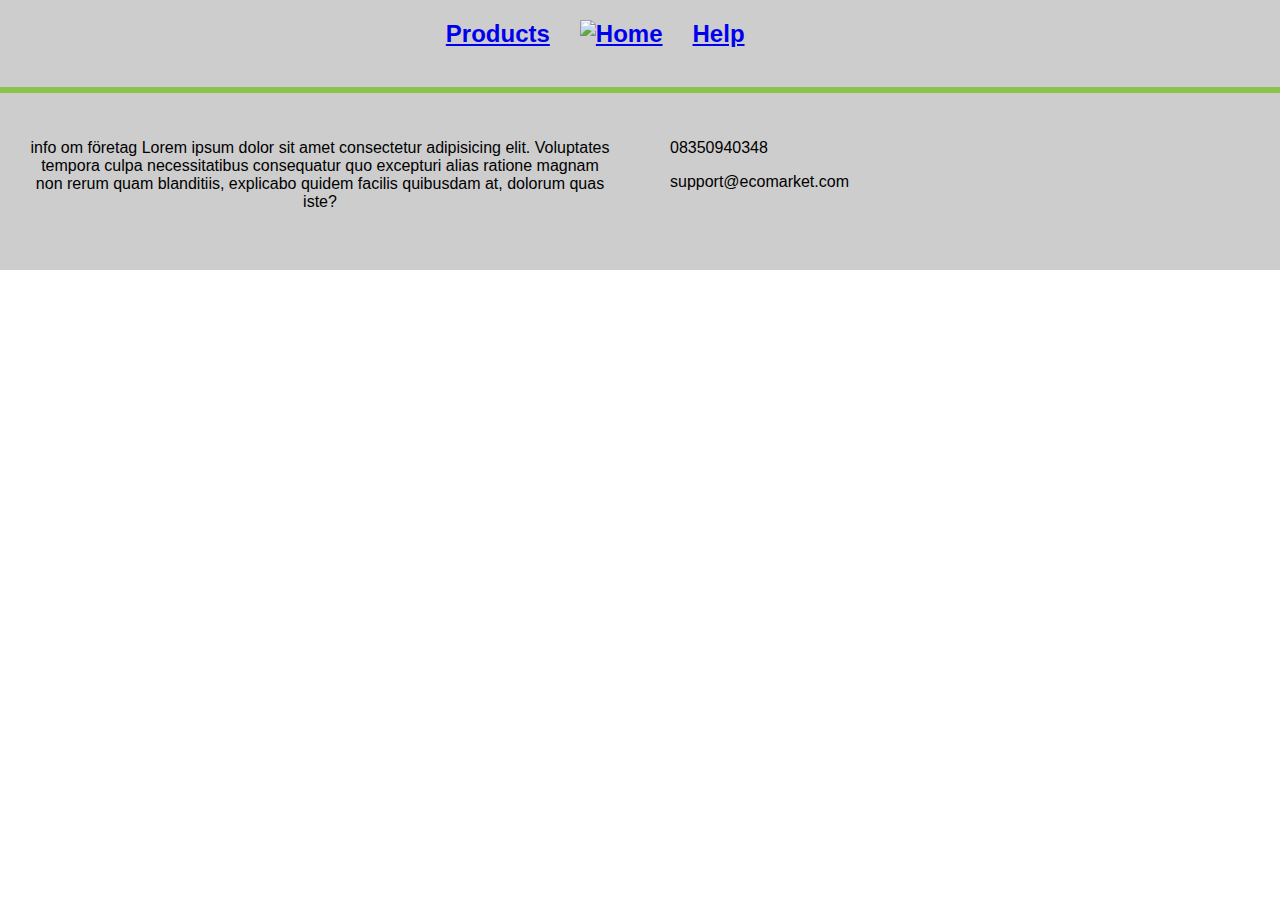
==== help.html @ 3a7f80b4 "Improved header and added divs to main" ====
<!DOCTYPE html>
<html lang="en">

<head>
    <meta charset="UTF-8">
    <meta name="viewport" content="width=device-width, initial-scale=1.0">
    <title>Help</title>
    <link rel="stylesheet" href="css/style.css">
</head>

<body>

    <div class="wrapper">
        <header>

            <nav>
                <a href="products.html">
                    <h2>Products</h2>
                </a>
                <a href="index.html">
                    <h2><img src="" alt="Home"></h2>
                </a>
                <a href="help.html">
                    <h2>Help</h2>
                </a>
            </nav>
        </header>

        <main>

        </main>

        <footer>
            <div class="info">
                <p>
                    info om företag
                    Lorem ipsum dolor sit amet consectetur adipisicing elit. Voluptates tempora culpa necessitatibus consequatur quo excepturi alias ratione magnam non rerum quam blanditiis, explicabo quidem facilis quibusdam at, dolorum quas iste?
                </p>
            </div>
            <div class="contact-info">
                <p>
                    08350940348
                </p>
                <p>
                    support@ecomarket.com
                </p>
            </div>
        </footer>

    </div>

</body>

</html>
---- css/style.css ----
*{
    font-family: sans-serif;

    --main-color: #8BC34A;
}

.wrapper {
    display: grid;

    grid-template-rows: 10vh 1fr 20vh;
}

body{
    margin: 0px;
}

header{
    border-bottom: 3px var(--main-color) solid;
    background-color: rgb(205, 205, 205);
}

nav{
    width: 93%;
    
    display: flex;

    flex-direction: row;

    justify-content: center;

    align-items: center;

    gap: 30px;
}

footer{
    display: grid;
    
    grid-template-columns: 50vw 50vw;

    border-top: 3px var(--main-color) solid;
    background-color: rgb(205, 205, 205);
}

div.info, div.contact-info{
    margin: 30px;
}

div.info{
    text-align: center;
}

.center{
    text-align: center;
}
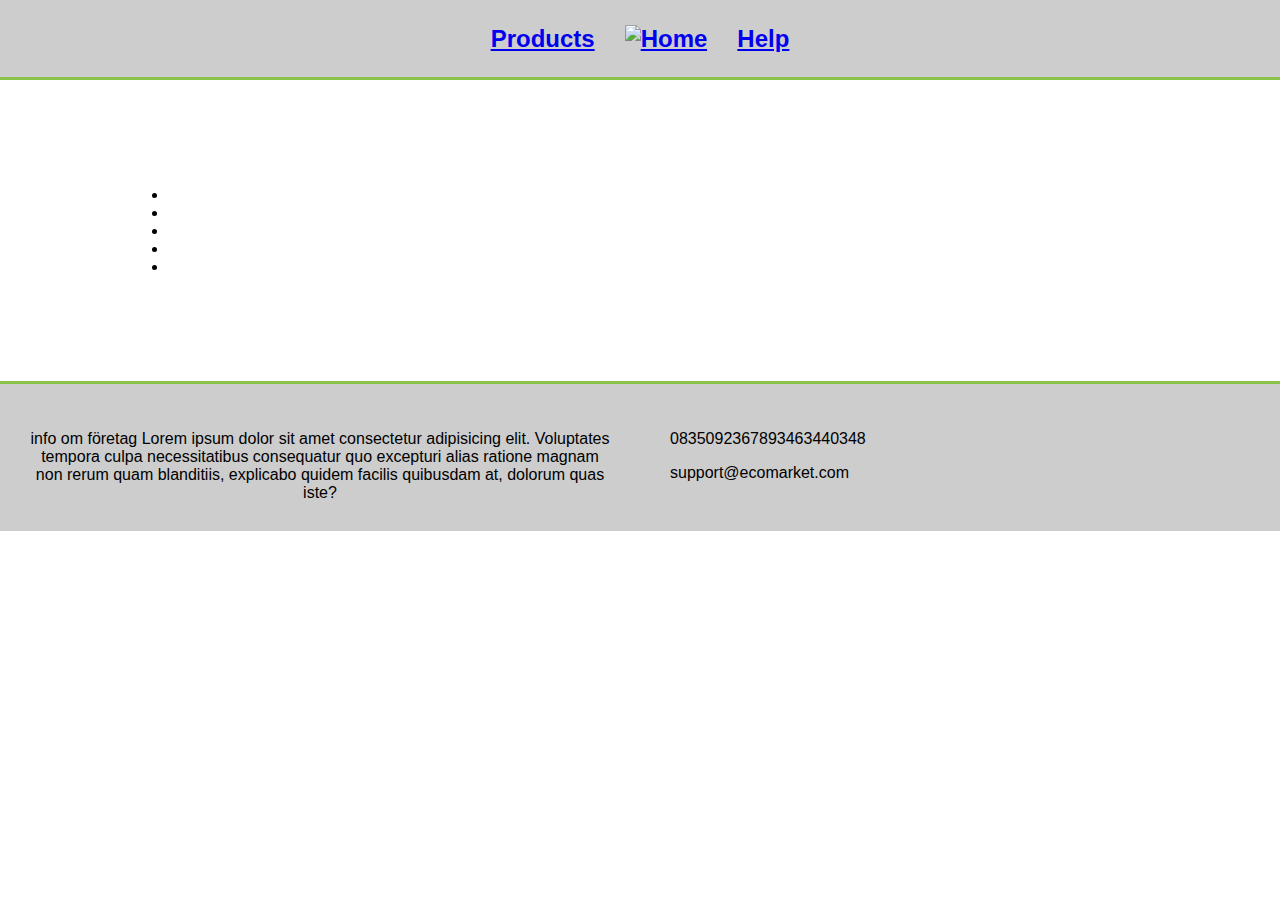
==== commit c7ef956a: "product container" ====
--- a/help.html
+++ b/help.html
@@ -26,8 +26,30 @@
             </nav>
         </header>
 
-        <main>
+        <main id="help">
+            <article id="help-list">
+                <ul>
+                    <li>
 
+                    </li>
+                    <li>
+                        
+                    </li>
+                    <li>
+                        
+                    </li>
+                    <li>
+                        
+                    </li>
+                    <li>
+                        
+                    </li>
+                </ul>
+            </article>
+
+            <article id="help-img">
+
+            </article>
         </main>
 
         <footer>
@@ -39,7 +61,7 @@
             </div>
             <div class="contact-info">
                 <p>
-                    08350940348
+                    0835092367893463440348
                 </p>
                 <p>
                     support@ecomarket.com
--- a/css/style.css
+++ b/css/style.css
@@ -1,5 +1,4 @@
-
-*{
+* {
     font-family: sans-serif;
 
     --main-color: #8BC34A;
@@ -8,21 +7,26 @@
 .wrapper {
     display: grid;
 
-    grid-template-rows: 10vh 1fr 20vh;
+    grid-template-rows: 80px 1fr 150px;
 }
 
-body{
+body {
     margin: 0px;
 }
 
-header{
+header {
     border-bottom: 3px var(--main-color) solid;
     background-color: rgb(205, 205, 205);
+
+    display: flex;
+
+    align-items: center;
+    justify-content: center;
 }
 
-nav{
-    width: 93%;
-    
+nav {
+    width: 100%;
+
     display: flex;
 
     flex-direction: row;
@@ -34,23 +38,98 @@
     gap: 30px;
 }
 
-footer{
+footer {
     display: grid;
-    
+
     grid-template-columns: 50vw 50vw;
 
     border-top: 3px var(--main-color) solid;
     background-color: rgb(205, 205, 205);
 }
 
-div.info, div.contact-info{
+div.info,
+div.contact-info {
     margin: 30px;
 }
 
-div.info{
+div.info {
     text-align: center;
 }
 
-.center{
+.center {
     text-align: center;
+}
+
+#shop {
+    display: flex;
+
+    justify-content: left;
+    flex-wrap: wrap;
+
+    padding-left: 15vw;
+    padding-right: 15vw;
+}
+
+.item-container {
+    width: 15vw;
+    height: 24vw;
+
+    margin: 10px;
+
+    border: black solid 0.2rem;
+
+    display: grid;
+
+    grid-template-rows: 60% 40%;
+
+    background-color: white;
+
+    filter: grayscale(0.1);
+}
+
+.item-container p{
+    margin: 0px;
+}
+
+.item-container:hover{
+    filter: none;
+}
+
+.item-container-top {
+    background-color: red;
+}
+
+.item-container-bottom {
+    border-top: black solid 0.125rem;
+
+    padding: 0.3rem;
+}
+
+.price{
+    font-size: 3rem;
+    font-weight: bold;
+    
+    float: right;
+}
+
+.product-name{
+    font-size: 1.5rem;
+    font-weight: bolder;
+}
+
+
+#home{
+    display: grid;
+
+    grid-template-rows: 100px 700px 500px;
+}
+
+#help{
+    height: 1fr;
+
+    padding: 7% 10%;
+
+    display: grid;
+    grid-template-columns: 60% 40%;
+
 }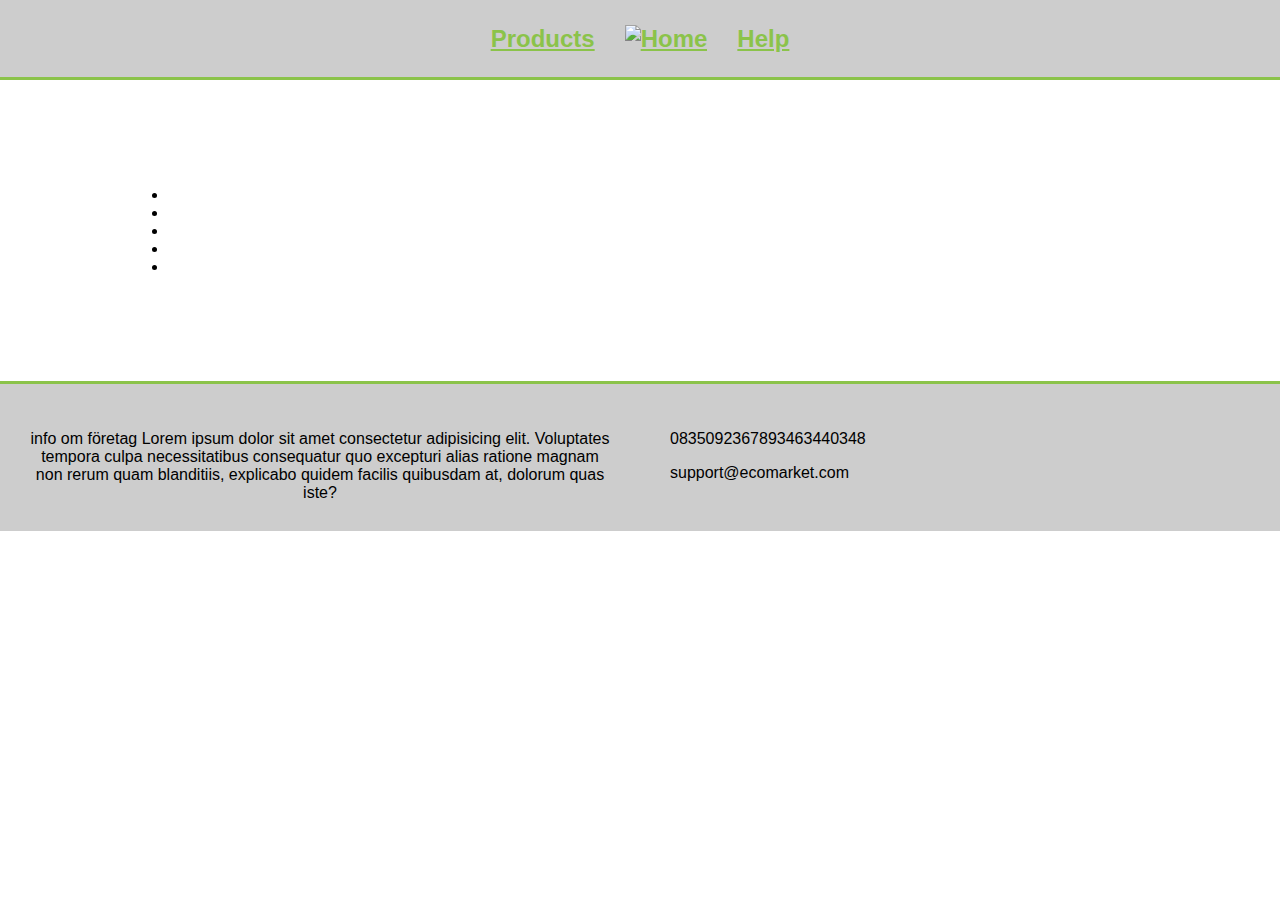
==== commit c51acda3: "minor fixes" ====
--- a/help.html
+++ b/help.html
@@ -14,13 +14,13 @@
         <header>
 
             <nav>
-                <a href="products.html">
+                <a href="products.html" class="main-color-text">
                     <h2>Products</h2>
                 </a>
-                <a href="index.html">
+                <a href="index.html" class="main-color-text">
                     <h2><img src="" alt="Home"></h2>
                 </a>
-                <a href="help.html">
+                <a href="help.html" class="main-color-text">
                     <h2>Help</h2>
                 </a>
             </nav>
--- a/css/style.css
+++ b/css/style.css
@@ -4,10 +4,16 @@
     --main-color: #8BC34A;
 }
 
+.main-color-text {
+    color: var(--main-color);
+}
+
 .wrapper {
     display: grid;
 
     grid-template-rows: 80px 1fr 150px;
+
+    background-color: rgb(21, 18, 17);
 }
 
 body {
@@ -31,9 +37,10 @@
 
     flex-direction: row;
 
+
     justify-content: center;
-
     align-items: center;
+    text-align: center;
 
     gap: 30px;
 }
@@ -58,6 +65,8 @@
 
 .center {
     text-align: center;
+    justify-content: center;
+    align-items: center;
 }
 
 #shop {
@@ -84,52 +93,103 @@
 
     background-color: white;
 
-    filter: grayscale(0.1);
+    transition: .5s all;
 }
 
-.item-container p{
+.item-container:hover {
+    filter: contrast(1.3);
+
+    margin: 2px;
+    width: 16vw;
+    height: 25vw;
+}
+
+.item-container p {
     margin: 0px;
 }
 
-.item-container:hover{
-    filter: none;
-}
+
 
 .item-container-top {
-    background-color: red;
+    background-color: var(--main-color);
 }
 
 .item-container-bottom {
     border-top: black solid 0.125rem;
 
     padding: 0.3rem;
+
+    display: grid;
+    grid-template-rows: 20% 1fr 30%;
 }
 
-.price{
+.price {
     font-size: 3rem;
     font-weight: bold;
-    
+
     float: right;
 }
 
-.product-name{
+.product-name {
     font-size: 1.5rem;
     font-weight: bolder;
 }
 
+.product-link {
+    color: var(--main-color);
+    text-decoration: none;
+}
 
-#home{
+
+#home {
     display: grid;
 
     grid-template-rows: 100px 700px 500px;
 }
 
-#help{
-    height: 1fr;
-
+#help {
     padding: 7% 10%;
 
     display: grid;
     grid-template-columns: 60% 40%;
+    
+    background-color: white;
+}
 
+#best-sellers {
+    display: grid;
+
+    grid-template-columns: 50% 50%;
+
+    grid-template-rows: 1fr;
+}
+
+#product-display-text {
+    color: rgb(111, 111, 111);
+
+    font-size: 1.5rem;
+
+    float: left;
+
+    margin-top: 500px;
+    margin-left: 10%;
+    margin-right: 50%;
+}
+
+.best-sellers {
+    
+}
+
+#welcome{
+    background-color: white;
+    
+    display: flex;
+    align-items: center;
+    justify-content: center;
+}
+
+#welcome-text{
+    font-size: 4rem;
+    font-weight: bold;
+    margin: 0px;
 }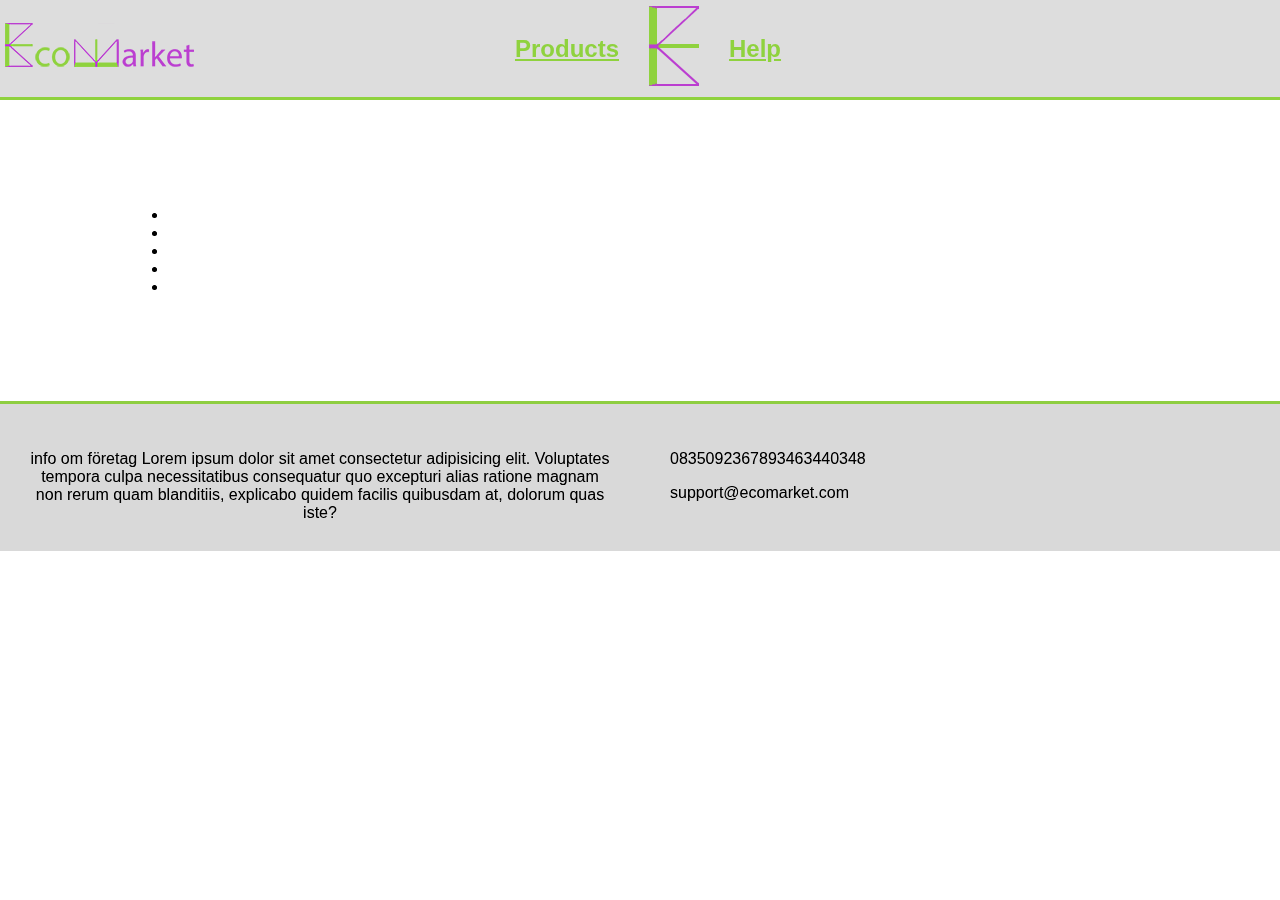
==== commit 71387dfd: "logo" ====
--- a/help.html
+++ b/help.html
@@ -12,13 +12,13 @@
 
     <div class="wrapper">
         <header>
-
+            <h1><img src="img/EcoMarket-logo-text.png" alt="EcoMarket"></h1>
             <nav>
                 <a href="products.html" class="main-color-text">
                     <h2>Products</h2>
                 </a>
                 <a href="index.html" class="main-color-text">
-                    <h2><img src="" alt="Home"></h2>
+                    <h2><img src="img/EcoMarket-logo.png" alt="Home"></h2>
                 </a>
                 <a href="help.html" class="main-color-text">
                     <h2>Help</h2>
--- a/css/style.css
+++ b/css/style.css
@@ -2,6 +2,12 @@
     font-family: sans-serif;
 
     --main-color: #8BC34A;
+
+    transition-duration: 0.5s;
+}
+
+*:hover{
+    filter: contrast(1.05);
 }
 
 .main-color-text {
@@ -11,9 +17,7 @@
 .wrapper {
     display: grid;
 
-    grid-template-rows: 80px 1fr 150px;
-
-    background-color: rgb(21, 18, 17);
+    grid-template-rows: 100px 1fr 150px;
 }
 
 body {
@@ -27,11 +31,10 @@
     display: flex;
 
     align-items: center;
-    justify-content: center;
 }
 
 nav {
-    width: 100%;
+    width: 70%;
 
     display: flex;
 
@@ -104,11 +107,12 @@
     height: 25vw;
 }
 
-.item-container p {
-    margin: 0px;
-}
-
-
+.product-info p{
+    width: 14.4vw;
+    margin: 0px;
+
+    font-size: 1rem;
+}
 
 .item-container-top {
     background-color: var(--main-color);
@@ -123,14 +127,17 @@
     grid-template-rows: 20% 1fr 30%;
 }
 
-.price {
-    font-size: 3rem;
+.price h4{
+    margin: 0px;
+    
+    font-size: 2.5rem;
     font-weight: bold;
 
-    float: right;
-}
-
-.product-name {
+    text-align: right;
+}
+
+.product-name h3{
+    margin: 0px;
     font-size: 1.5rem;
     font-weight: bolder;
 }
@@ -156,14 +163,6 @@
     background-color: white;
 }
 
-#best-sellers {
-    display: grid;
-
-    grid-template-columns: 50% 50%;
-
-    grid-template-rows: 1fr;
-}
-
 #product-display-text {
     color: rgb(111, 111, 111);
 
@@ -176,8 +175,16 @@
     margin-right: 50%;
 }
 
-.best-sellers {
-    
+#best-sellers {
+    display: grid;
+
+    grid-template-columns: 50% 50%;
+
+    grid-template-rows: 1fr;
+}
+
+.best-seller {
+   background-color: black; 
 }
 
 #welcome{
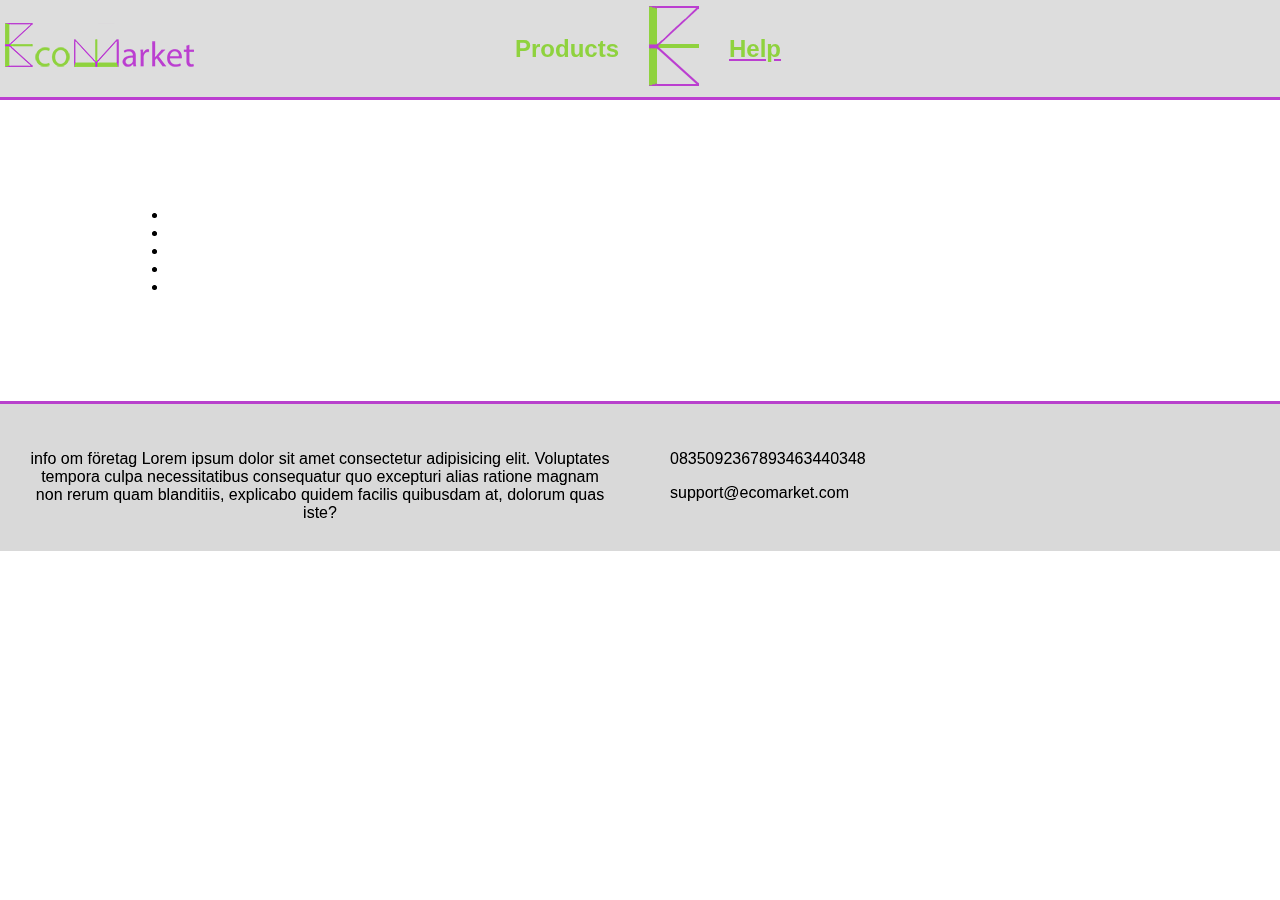
==== commit 65cbe847: "best sellers" ====
--- a/help.html
+++ b/help.html
@@ -6,6 +6,11 @@
     <meta name="viewport" content="width=device-width, initial-scale=1.0">
     <title>Help</title>
     <link rel="stylesheet" href="css/style.css">
+    <style>
+        #help-underline{
+            text-decoration: underline solid #B04AC2;
+        }
+    </style>
 </head>
 
 <body>
@@ -21,7 +26,7 @@
                     <h2><img src="img/EcoMarket-logo.png" alt="Home"></h2>
                 </a>
                 <a href="help.html" class="main-color-text">
-                    <h2>Help</h2>
+                    <h2 id="help-underline">Help</h2>
                 </a>
             </nav>
         </header>
@@ -53,20 +58,20 @@
         </main>
 
         <footer>
-            <div class="info">
+            <section class="info">
                 <p>
                     info om företag
                     Lorem ipsum dolor sit amet consectetur adipisicing elit. Voluptates tempora culpa necessitatibus consequatur quo excepturi alias ratione magnam non rerum quam blanditiis, explicabo quidem facilis quibusdam at, dolorum quas iste?
                 </p>
-            </div>
-            <div class="contact-info">
+            </section>
+            <section class="contact-info">
                 <p>
                     0835092367893463440348
                 </p>
                 <p>
                     support@ecomarket.com
                 </p>
-            </div>
+            </section>
         </footer>
 
     </div>
--- a/css/style.css
+++ b/css/style.css
@@ -2,11 +2,12 @@
     font-family: sans-serif;
 
     --main-color: #8BC34A;
+    --secondary-color: #B04AC2;
 
     transition-duration: 0.5s;
 }
 
-*:hover{
+*:hover {
     filter: contrast(1.05);
 }
 
@@ -25,7 +26,7 @@
 }
 
 header {
-    border-bottom: 3px var(--main-color) solid;
+    border-bottom: 3px var(--secondary-color) solid;
     background-color: rgb(205, 205, 205);
 
     display: flex;
@@ -48,21 +49,25 @@
     gap: 30px;
 }
 
+nav a {
+    text-decoration: none;
+}
+
 footer {
     display: grid;
 
     grid-template-columns: 50vw 50vw;
 
-    border-top: 3px var(--main-color) solid;
+    border-top: 3px var(--secondary-color) solid;
     background-color: rgb(205, 205, 205);
 }
 
-div.info,
-div.contact-info {
+section.info,
+section.contact-info {
     margin: 30px;
 }
 
-div.info {
+section.info {
     text-align: center;
 }
 
@@ -107,7 +112,7 @@
     height: 25vw;
 }
 
-.product-info p{
+.product-info p {
     width: 14.4vw;
     margin: 0px;
 
@@ -127,16 +132,16 @@
     grid-template-rows: 20% 1fr 30%;
 }
 
-.price h4{
-    margin: 0px;
-    
+.price h4 {
+    margin: 0px;
+
     font-size: 2.5rem;
     font-weight: bold;
 
     text-align: right;
 }
 
-.product-name h3{
+.product-name h3 {
     margin: 0px;
     font-size: 1.5rem;
     font-weight: bolder;
@@ -151,7 +156,7 @@
 #home {
     display: grid;
 
-    grid-template-rows: 100px 700px 500px;
+    grid-template-rows: 100px 700px 1fr 50px;
 }
 
 #help {
@@ -159,7 +164,7 @@
 
     display: grid;
     grid-template-columns: 60% 40%;
-    
+
     background-color: white;
 }
 
@@ -179,24 +184,43 @@
     display: grid;
 
     grid-template-columns: 50% 50%;
-
-    grid-template-rows: 1fr;
+    grid-template-rows: 400px;
 }
 
 .best-seller {
-   background-color: black; 
-}
-
-#welcome{
+    background-color: black;
+
+    margin: 0;
+    margin-top: 2%;
+    margin-bottom: 2%;
+
+    transition-duration: 1s;
+}
+
+.best-seller:hover {
+    margin: 0;
+}
+
+#welcome {
     background-color: white;
-    
+
     display: flex;
     align-items: center;
     justify-content: center;
 }
 
-#welcome-text{
+#welcome-text {
     font-size: 4rem;
     font-weight: bold;
     margin: 0px;
+}
+
+h3#best-sellers-text {
+    font-size: 3rem;
+
+    color: #8BC34A;
+
+    text-align: center;
+
+    margin: 2px;
 }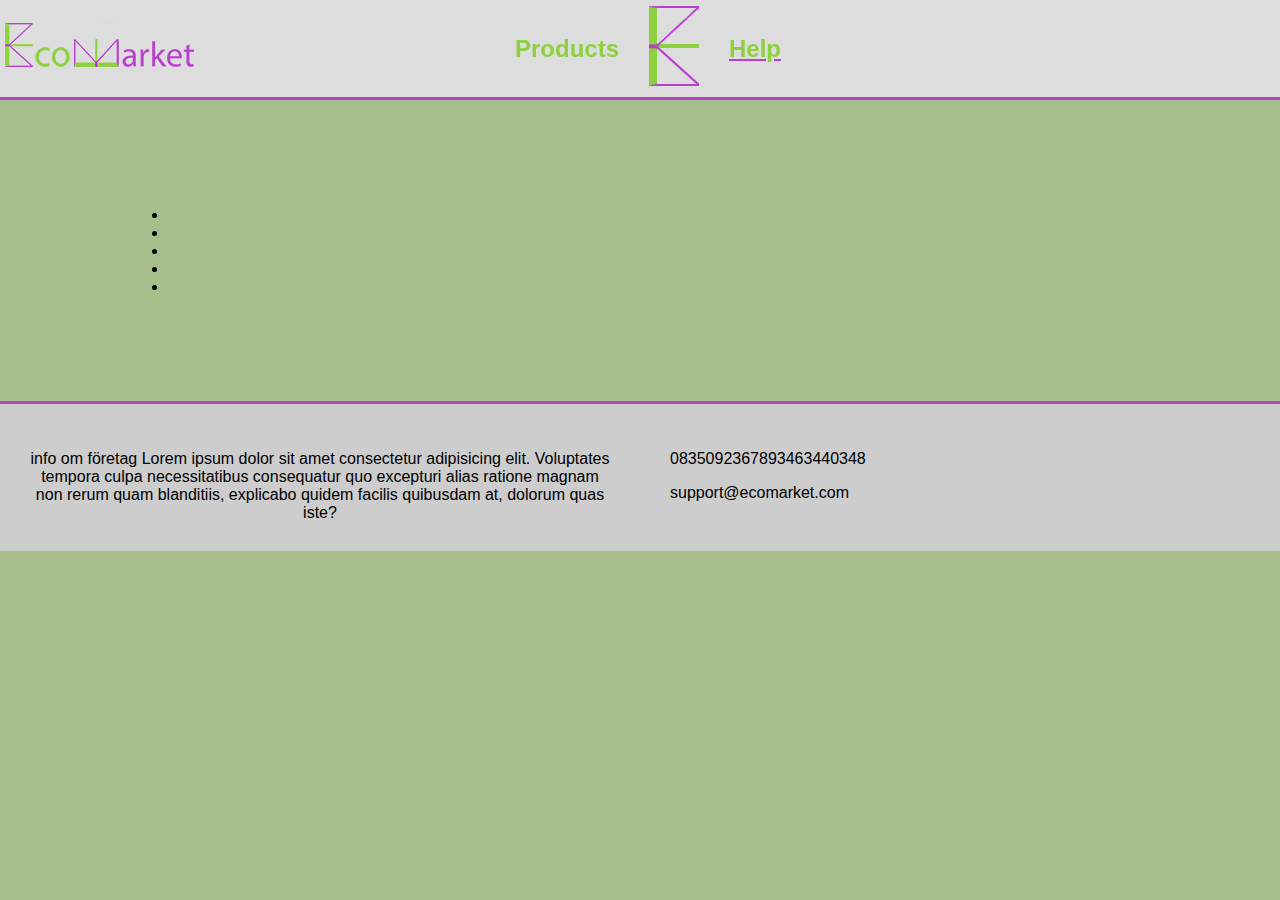
==== commit 2c56281a: "product showcase" ====
--- a/help.html
+++ b/help.html
@@ -16,16 +16,16 @@
 <body>
 
     <div class="wrapper">
-        <header>
-            <h1><img src="img/EcoMarket-logo-text.png" alt="EcoMarket"></h1>
-            <nav>
-                <a href="products.html" class="main-color-text">
+        <header class="glow">
+            <h1><img src="img/EcoMarket-logo-text.png" alt="EcoMarket" class="glow"></h1>
+            <nav class="glow">
+                <a href="products.html" class="main-color-text glow">
                     <h2>Products</h2>
                 </a>
-                <a href="index.html" class="main-color-text">
+                <a href="index.html" class="main-color-text glow">
                     <h2><img src="img/EcoMarket-logo.png" alt="Home"></h2>
                 </a>
-                <a href="help.html" class="main-color-text">
+                <a href="help.html" class="main-color-text glow">
                     <h2 id="help-underline">Help</h2>
                 </a>
             </nav>
@@ -57,14 +57,14 @@
             </article>
         </main>
 
-        <footer>
-            <section class="info">
+        <footer class="glow">
+            <section class="info glow">
                 <p>
                     info om företag
                     Lorem ipsum dolor sit amet consectetur adipisicing elit. Voluptates tempora culpa necessitatibus consequatur quo excepturi alias ratione magnam non rerum quam blanditiis, explicabo quidem facilis quibusdam at, dolorum quas iste?
                 </p>
             </section>
-            <section class="contact-info">
+            <section class="contact-info glow">
                 <p>
                     0835092367893463440348
                 </p>
--- a/css/style.css
+++ b/css/style.css
@@ -7,8 +7,8 @@
     transition-duration: 0.5s;
 }
 
-*:hover {
-    filter: contrast(1.05);
+.glow:hover {
+    filter: contrast(1.2);
 }
 
 .main-color-text {
@@ -23,6 +23,8 @@
 
 body {
     margin: 0px;
+
+    background-color: #a6bd8c;
 }
 
 header {
@@ -56,7 +58,7 @@
 footer {
     display: grid;
 
-    grid-template-columns: 50vw 50vw;
+    grid-template-columns: 2fr 2fr;
 
     border-top: 3px var(--secondary-color) solid;
     background-color: rgb(205, 205, 205);
@@ -102,6 +104,8 @@
     background-color: white;
 
     transition: .5s all;
+
+    color: #41621A;
 }
 
 .item-container:hover {
@@ -123,6 +127,12 @@
     background-color: var(--main-color);
 }
 
+.item-container-top img{
+    min-width: 100%;
+    max-height: 100%;
+    height: auto;
+}
+
 .item-container-bottom {
     border-top: black solid 0.125rem;
 
@@ -164,46 +174,48 @@
 
     display: grid;
     grid-template-columns: 60% 40%;
-
-    background-color: white;
 }
 
 #product-display-text {
-    color: rgb(111, 111, 111);
+    color: black;
 
     font-size: 1.5rem;
 
-    float: left;
-
-    margin-top: 500px;
-    margin-left: 10%;
-    margin-right: 50%;
+    position: absolute;
+    left: 100px;
+    top: 510px;
+    width: 400px;
 }
 
 #best-sellers {
     display: grid;
 
-    grid-template-columns: 50% 50%;
-    grid-template-rows: 400px;
+    grid-template-columns: 2fr 2fr;
+    grid-template-rows: 80vh;
 }
 
 .best-seller {
     background-color: black;
 
     margin: 0;
-    margin-top: 2%;
-    margin-bottom: 2%;
-
-    transition-duration: 1s;
+    margin-top: 3px;
+    margin-bottom: 3px;
+
+    transition-duration: .5s;
 }
 
 .best-seller:hover {
     margin: 0;
-}
-
+    border: 1px solid rgba(125, 125, 125, 0.135);
+}
+
+
+.best-seller img{
+    min-width: 100%;
+    max-height: 100%;
+    object-fit: cover;
+}
 #welcome {
-    background-color: white;
-
     display: flex;
     align-items: center;
     justify-content: center;
@@ -218,9 +230,15 @@
 h3#best-sellers-text {
     font-size: 3rem;
 
-    color: #8BC34A;
+    color: var(--main-color);
 
     text-align: center;
 
     margin: 2px;
+}
+
+#item-showcase img{
+    min-width: 100%;
+    height: auto;
+    object-fit: cover;
 }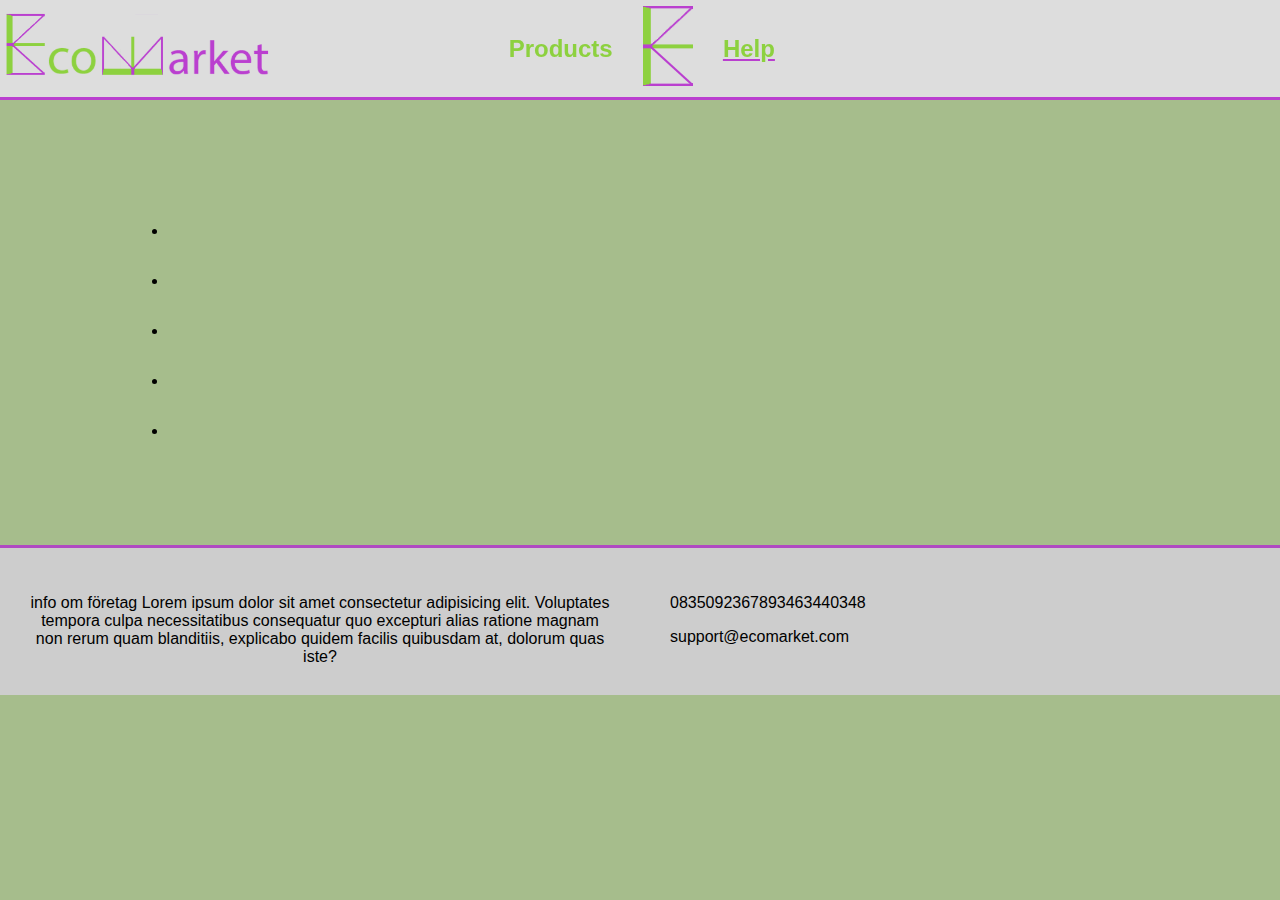
==== commit 29089f3c: "svg" ====
--- a/help.html
+++ b/help.html
@@ -17,13 +17,13 @@
 
     <div class="wrapper">
         <header class="glow">
-            <h1><img src="img/EcoMarket-logo-text.png" alt="EcoMarket" class="glow"></h1>
+            <h1><img src="img/EcoMarket-logo-text.svg" alt="EcoMarket" class="glow" id="title"></h1>
             <nav class="glow">
                 <a href="products.html" class="main-color-text glow">
                     <h2>Products</h2>
                 </a>
                 <a href="index.html" class="main-color-text glow">
-                    <h2><img src="img/EcoMarket-logo.png" alt="Home"></h2>
+                    <h2><img src="img/EcoMarket-logo.svg" alt="Home" id="logo"></h2>
                 </a>
                 <a href="help.html" class="main-color-text glow">
                     <h2 id="help-underline">Help</h2>
--- a/css/style.css
+++ b/css/style.css
@@ -37,7 +37,7 @@
 }
 
 nav {
-    width: 70%;
+    width: 57%;
 
     display: flex;
 
@@ -241,4 +241,16 @@
     min-width: 100%;
     height: auto;
     object-fit: cover;
+}
+
+#help-list ul li{
+    margin-top: 2rem;
+}
+
+#title{
+    height: 80px;
+}
+
+#logo{
+    height: 80px;
 }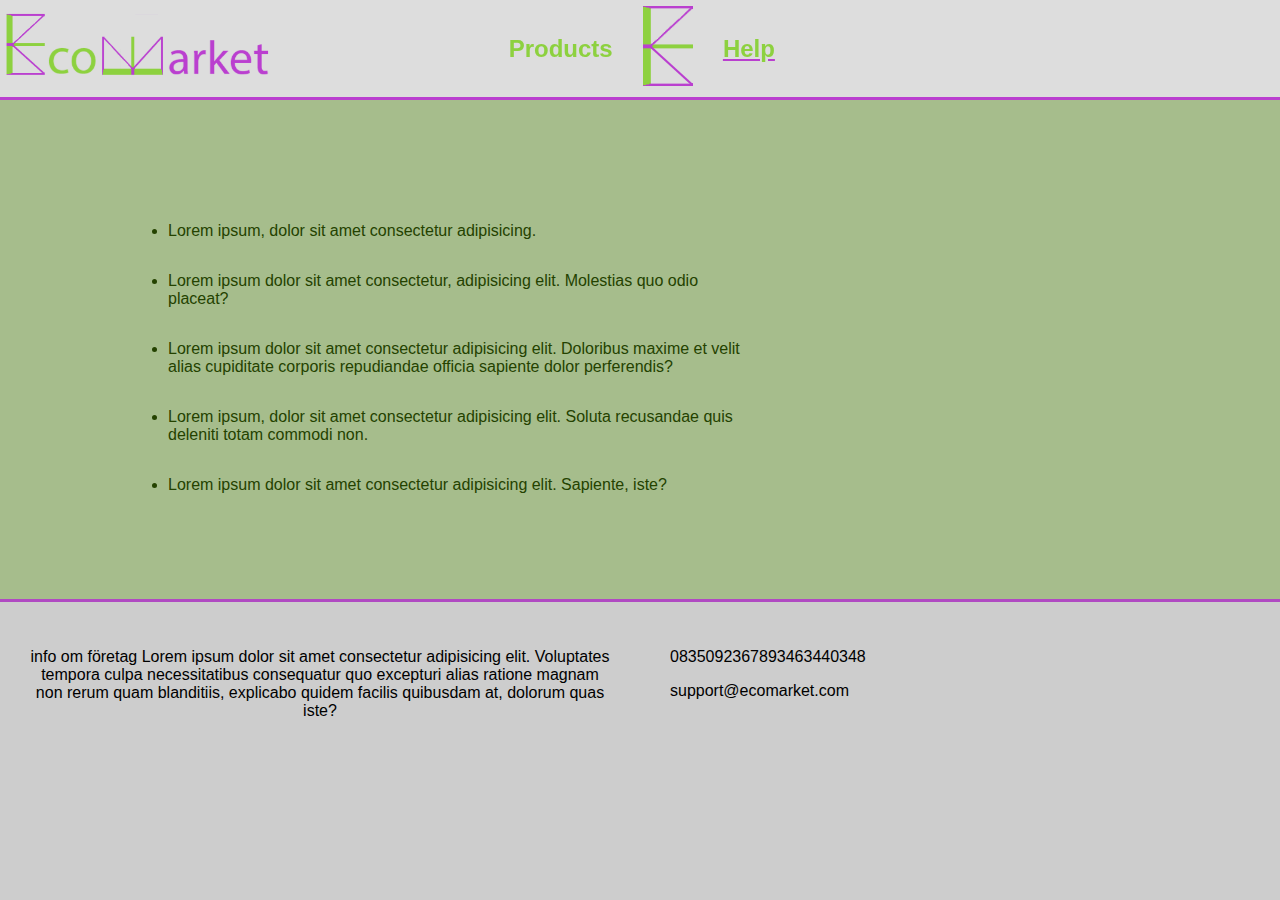
==== commit 834bf658: "final" ====
--- a/help.html
+++ b/help.html
@@ -35,19 +35,19 @@
             <article id="help-list">
                 <ul>
                     <li>
-
+                        Lorem ipsum, dolor sit amet consectetur adipisicing.
                     </li>
                     <li>
-                        
+                        Lorem ipsum dolor sit amet consectetur, adipisicing elit. Molestias quo odio placeat?
                     </li>
                     <li>
-                        
+                        Lorem ipsum dolor sit amet consectetur adipisicing elit. Doloribus maxime et velit alias cupiditate corporis repudiandae officia sapiente dolor perferendis?
                     </li>
                     <li>
-                        
+                        Lorem ipsum, dolor sit amet consectetur adipisicing elit. Soluta recusandae quis deleniti totam commodi non.
                     </li>
                     <li>
-                        
+                        Lorem ipsum dolor sit amet consectetur adipisicing elit. Sapiente, iste?
                     </li>
                 </ul>
             </article>
--- a/css/style.css
+++ b/css/style.css
@@ -3,6 +3,7 @@
 
     --main-color: #8BC34A;
     --secondary-color: #B04AC2;
+    --main-text-color: #244200;
 
     transition-duration: 0.5s;
 }
@@ -16,15 +17,19 @@
 }
 
 .wrapper {
+    width: 100%;
+
     display: grid;
 
     grid-template-rows: 100px 1fr 150px;
+
+    background-color: #a6bd8c;
 }
 
 body {
     margin: 0px;
 
-    background-color: #a6bd8c;
+    background-color: rgb(205, 205, 205);
 }
 
 header {
@@ -67,6 +72,8 @@
 section.info,
 section.contact-info {
     margin: 30px;
+
+    font-size: 1rem;
 }
 
 section.info {
@@ -111,9 +118,7 @@
 .item-container:hover {
     filter: contrast(1.3);
 
-    margin: 2px;
-    width: 16vw;
-    height: 25vw;
+    transform: scale(1.05);
 }
 
 .product-info p {
@@ -127,7 +132,7 @@
     background-color: var(--main-color);
 }
 
-.item-container-top img{
+.item-container-top img {
     min-width: 100%;
     max-height: 100%;
     height: auto;
@@ -140,15 +145,22 @@
 
     display: grid;
     grid-template-rows: 20% 1fr 30%;
+
+    position: relative;
+}
+
+.price {
+    position: absolute;
+
+    bottom: 0;
+    right: 5%;
 }
 
 .price h4 {
     margin: 0px;
 
-    font-size: 2.5rem;
+    font-size: 2.4rem;
     font-weight: bold;
-
-    text-align: right;
 }
 
 .product-name h3 {
@@ -174,6 +186,8 @@
 
     display: grid;
     grid-template-columns: 60% 40%;
+
+    color: var(--main-text-color);
 }
 
 #product-display-text {
@@ -182,9 +196,11 @@
     font-size: 1.5rem;
 
     position: absolute;
-    left: 100px;
-    top: 510px;
-    width: 400px;
+    left: 4%;
+
+    bottom: 23%;
+
+    max-width: 30%;
 }
 
 #best-sellers {
@@ -210,11 +226,12 @@
 }
 
 
-.best-seller img{
+.best-seller img {
     min-width: 100%;
     max-height: 100%;
     object-fit: cover;
 }
+
 #welcome {
     display: flex;
     align-items: center;
@@ -225,6 +242,8 @@
     font-size: 4rem;
     font-weight: bold;
     margin: 0px;
+
+    color: var(--main-text-color);
 }
 
 h3#best-sellers-text {
@@ -235,22 +254,28 @@
     text-align: center;
 
     margin: 2px;
-}
-
-#item-showcase img{
+    
+    color: var(--main-text-color);
+}
+
+#item-showcase{
+    position: relative;
+}
+
+#item-showcase img {
     min-width: 100%;
     height: auto;
     object-fit: cover;
 }
 
-#help-list ul li{
+#help-list ul li {
     margin-top: 2rem;
 }
 
-#title{
+#title {
     height: 80px;
 }
 
-#logo{
+#logo {
     height: 80px;
 }